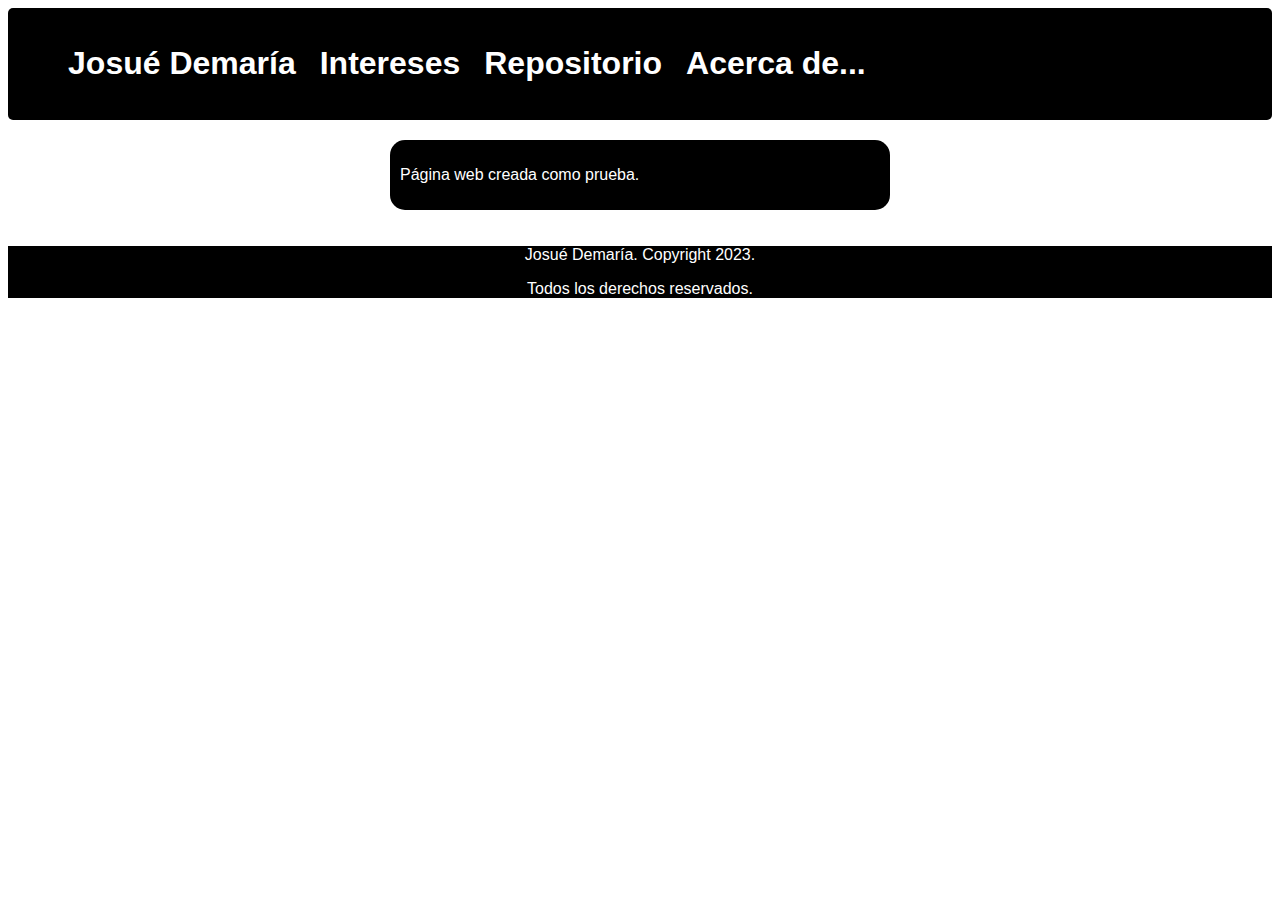
==== acercaDe.html @ 33c268fd "Curso UTN" ====
<!DOCTYPE html>
<html lang="en">
  <head>
    <link rel="stylesheet" href="styles.css" />
    <meta charset="UTF-8" />
    <meta name="viewport" content="width=device-width, initial-scale=1.0" />
    <title>Josué Demaría</title>
  </head>

  <body>
    <div class="divs">
      <nav>
        <ul>
          <li><a href="index.html" target="_top"><h1>Josué Demaría</h1></a></li>
          <li><a href="intereses.html"><h1>Intereses</h1></a></li>
          <li><a href="https://github.com/Josueceadas" target="_blank"><h1>Repositorio</h1></a></li>
          <li><a href="acercaDe.html"><h1>Acerca de...</h1></a></li>
          </ul>
      </nav>
    </div>
    <div class="divSecondary">
      <div class="cards" style="text-align: center">
        <p class="paragraphs">
          Página web creada como prueba.
        </p>
      </div>
    </div>
  </body>
  <footer class="footer">
    <p>Josué Demaría. Copyright 2023.
    </p>
    <p>
      Todos los derechos reservados.
    </p>
  </footer>
</html>
---- styles.css ----
.divs {
  border-radius: 5px;
  background: rgb(0, 0, 0);
  align-items: center;
  padding: 0.05px;
}

.divSecondary {
  border-radius: 15px;
  align-items: center;
  padding: 10px;
  text-align: center;
}

.cards {
  background: black;
  box-sizing: border-box;
  display: inline-block;
  width: 500px;
  height: 30%;
  margin: 10px;
  border: 1px;
  padding: 10px;
  border-radius: 15px;
}

.titles {
  color: white;
  font-family: Arial;
}

.paragraphs {
  color: white;
  font-family: Arial;
  max-block-size: 50px;
  text-align: justify;
}

.images {
  max-width: 500px;
  max-height: 300px;
  padding: 10px;
  border-radius: 30px;
}

.images:hover {
  filter: sepia(60%);
}

a {
  font-family: arial;
  font-variant: initial;
  color: white;
  text-decoration: none;
}

.a:hover {
  background-color: aqua;
}

body {
  align-items: center;
}

.nav {
  float: none;
  align-items: start;
}

li {
  display: inline-block;
  margin-left: 20px;
  text-decoration: none;
}

.footer {
  background-color: black;
  color: white;
  font-family: Arial;
  text-align: center;
}
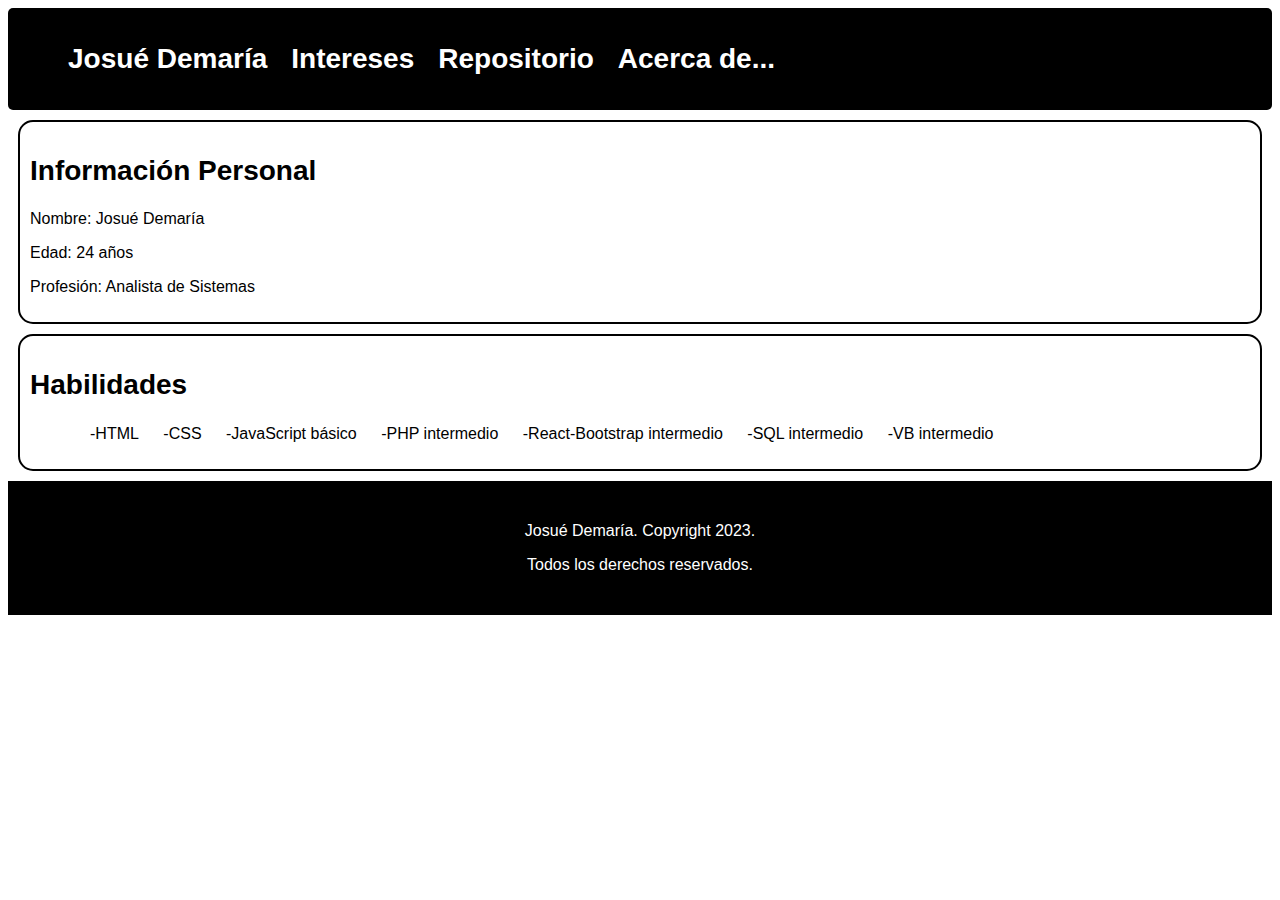
==== commit 5aab07d3: "commit: sadsda" ====
--- a/acercaDe.html
+++ b/acercaDe.html
@@ -4,7 +4,7 @@
     <link rel="stylesheet" href="styles.css" />
     <meta charset="UTF-8" />
     <meta name="viewport" content="width=device-width, initial-scale=1.0" />
-    <title>Josué Demaría</title>
+    <title>Acerca de mí...</title>
   </head>
 
   <body>
@@ -18,13 +18,26 @@
           </ul>
       </nav>
     </div>
-    <div class="divSecondary">
-      <div class="cards" style="text-align: center">
-        <p class="paragraphs">
-          Página web creada como prueba.
-        </p>
+    <section>
+      <div class="altCards">
+      <h2>Información Personal</h2>
+      <p>Nombre: Josué Demaría</p>
+      <p>Edad: 24 años</p>
+      <p>Profesión: Analista de Sistemas</p>
       </div>
-    </div>
+      <div class="altCards">
+      <h2>Habilidades</h2>
+      <ul>
+      <li>-HTML</li>
+      <li>-CSS</li>
+      <li>-JavaScript básico</li>
+      <li>-PHP intermedio</li>
+      <li>-React-Bootstrap intermedio</li>
+      <li>-SQL intermedio</li>
+      <li>-VB intermedio</li>
+      </ul>
+      </div>
+      </section>
   </body>
   <footer class="footer">
     <p>Josué Demaría. Copyright 2023.
--- a/styles.css
+++ b/styles.css
@@ -24,6 +24,15 @@
   border-radius: 15px;
 }
 
+.altCards {
+  font-family: arial;
+  border-color: rgb(0, 0, 0);
+  margin: 10px;
+  border: 2px solid;
+  padding: 10px;
+  border-radius: 15px;
+}
+
 .titles {
   color: white;
   font-family: Arial;
@@ -34,6 +43,8 @@
   font-family: Arial;
   max-block-size: 50px;
   text-align: justify;
+  margin-left: 20px;
+  margin-right: 20px;
 }
 
 .images {
@@ -78,4 +89,44 @@
   color: white;
   font-family: Arial;
   text-align: center;
+  padding: 2%;
 }
+
+/* Media queries */
+
+@media only screen and (max-width: 600px) {
+  header,
+  #info-personal,
+  #habilidades {
+    padding: 10px;
+  }
+  h1,
+  h2 {
+    font-size: 18px;
+  }
+}
+/* Estilos para pantallas medianas (tabletas) */
+@media only screen and (min-width: 601px) and (max-width: 1024px) {
+  header,
+  #info-personal,
+  #habilidades {
+    padding: 20px;
+  }
+
+  h1,
+  h2 {
+    font-size: 22px;
+  }
+}
+
+@media only screen and (min-width: 1025px) {
+  header,
+  #info-personal,
+  #habilidades {
+    padding: 30px;
+  }
+  h1,
+  h2 {
+    font-size: 28px;
+  }
+}
